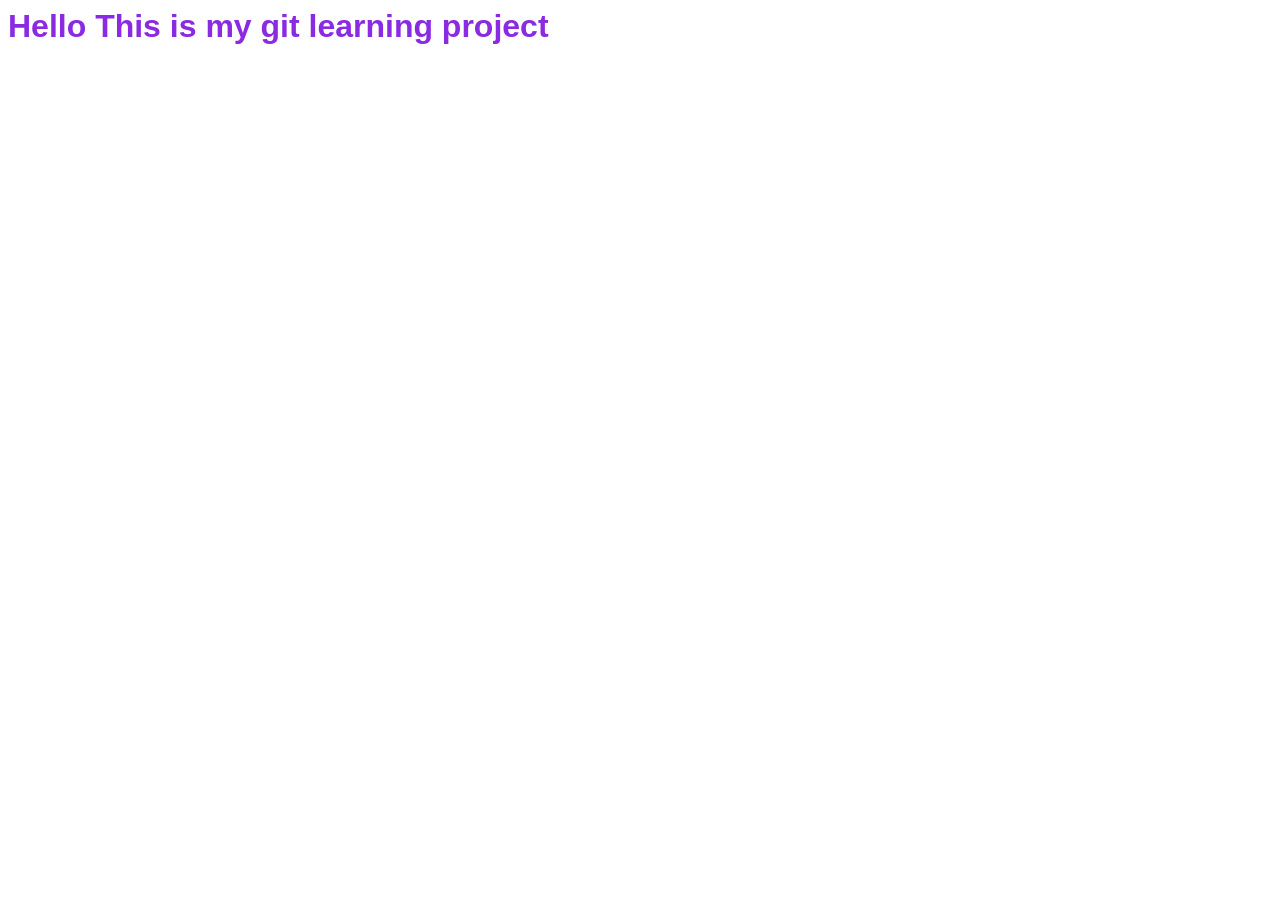
==== index.html @ 380c61dc "this is my second commit 28/9 8.09 AM" ====
<html>
    <head>
        <title>
            login
        </title>
        <link rel="stylesheet" href="index.css">
    </head>

    <body>
        <h1>Hello This is my git learning project</h1>
    </body>
</html>
---- index.css ----
h1 {
    color: blueviolet;
    font-family: 'Lucida Sans', 'Lucida Sans Regular', 'Lucida Grande', 'Lucida Sans Unicode', Geneva, Verdana, sans-serif;
}

title {
    color: black;
}
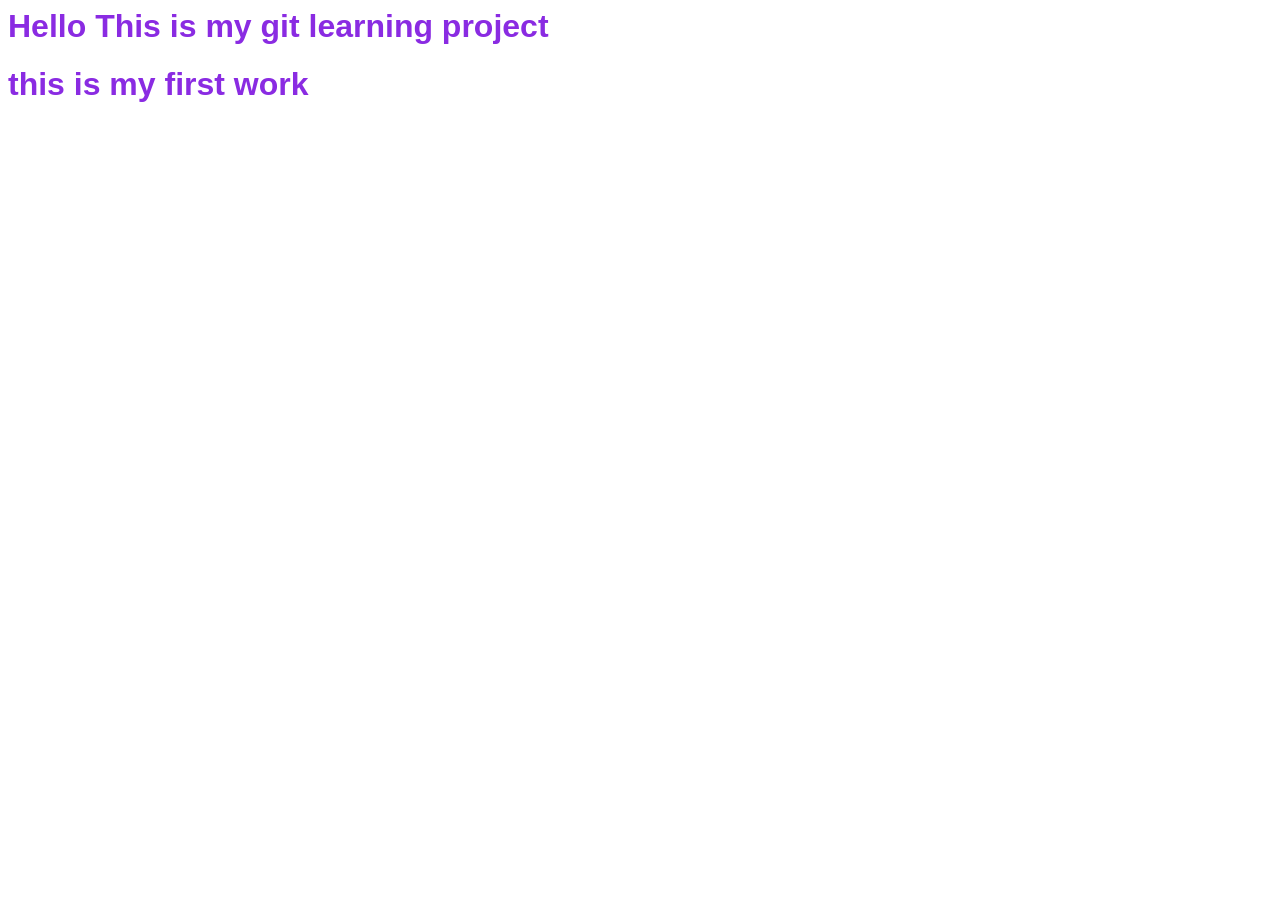
==== commit df55f602: "changes in html file" ====
--- a/index.html
+++ b/index.html
@@ -8,5 +8,6 @@
 
     <body>
         <h1>Hello This is my git learning project</h1>
+        <h1>this is my first work </h1>
     </body>
 </html>
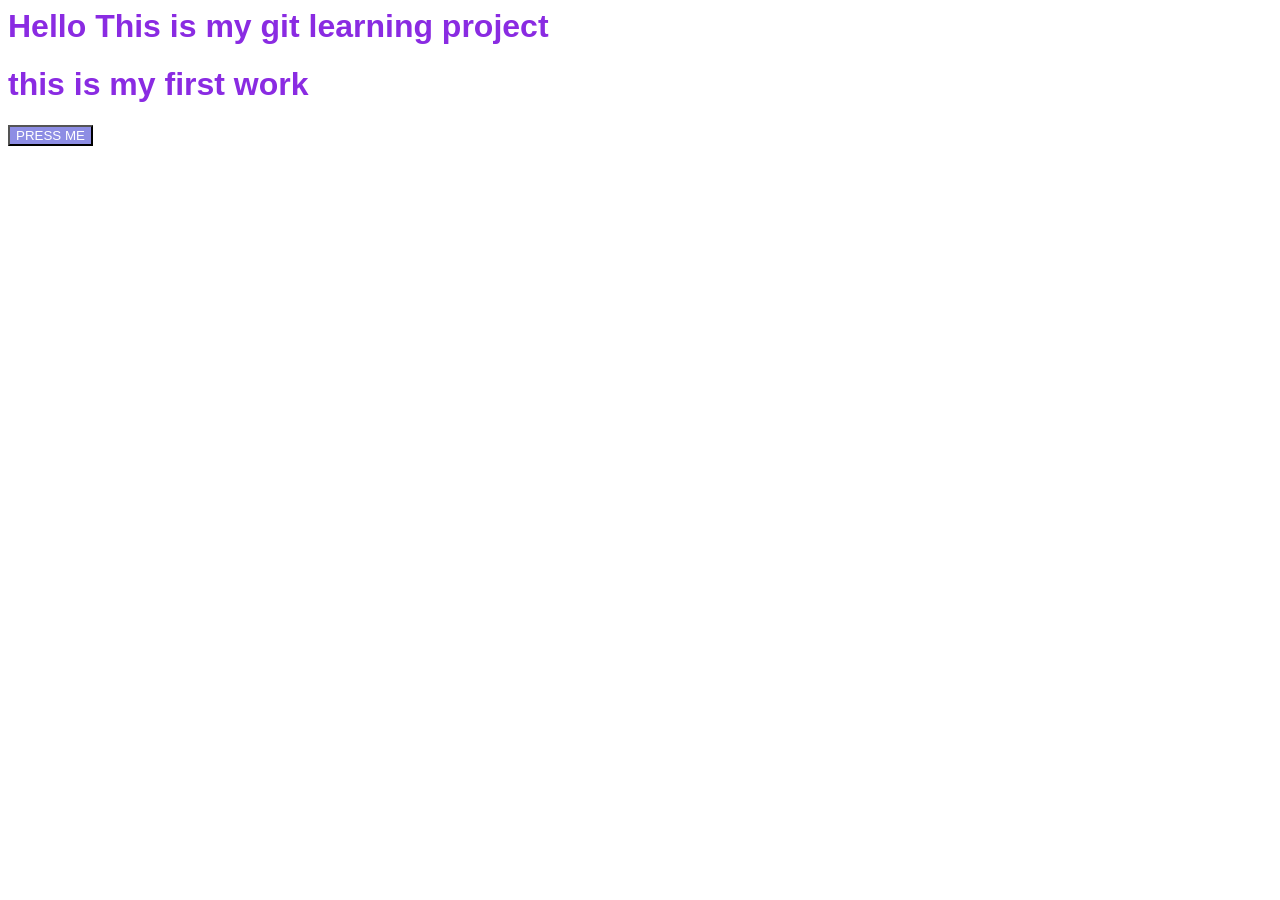
==== commit da722521: "This is a new commit with a button at 28/9 1.38 PM" ====
--- a/index.html
+++ b/index.html
@@ -9,5 +9,6 @@
     <body>
         <h1>Hello This is my git learning project</h1>
         <h1>this is my first work </h1>
+        <button>PRESS ME</button>
     </body>
 </html>
--- a/index.css
+++ b/index.css
@@ -5,4 +5,11 @@
 
 title {
     color: black;
+}
+
+button {
+    color: white;
+    background-color: rgb(141, 141, 228);
+    font-family: 'Lucida Sans', 'Lucida Sans Regular', 'Lucida Grande', 'Lucida Sans Unicode', Geneva, Verdana, sans-serif;
+    
 }
